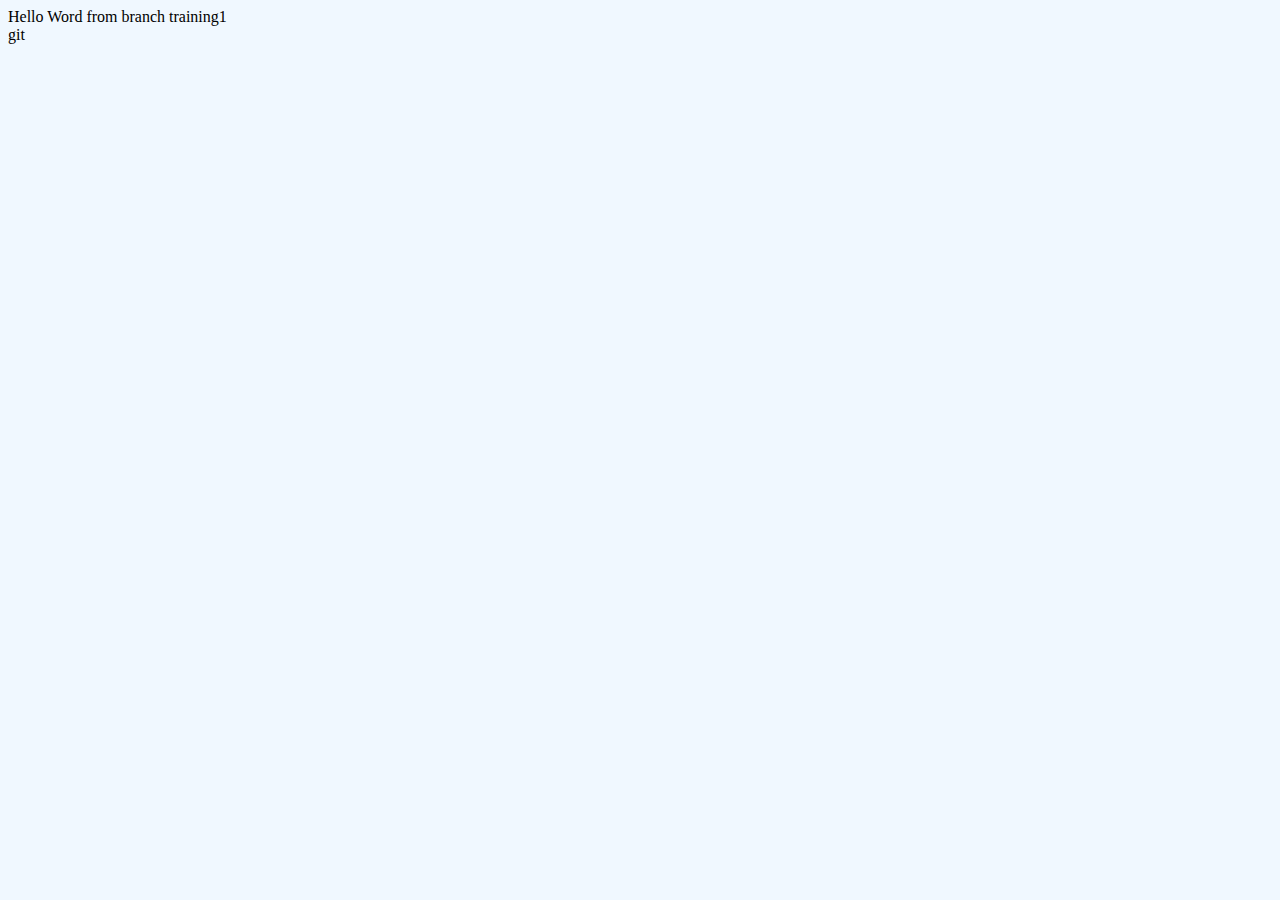
==== SK-TRAINING_Winter_2021/index.html @ 29eb68b0 "commit" ====
<!DOCTYPE html>
<html lang="en">
<head>
    <meta charset="UTF-8">
    <meta name="viewport" content="width=device-width, initial-scale=1.0">
    <title>Document</title>
    <link rel="stylesheet" href="css/style.css">
</head>
<body>
    <div>
        Hello Word from branch training1
    
    </div>
</body>
</html> 
git
---- SK-TRAINING_Winter_2021/css/style.css ----
* {
  background: aliceblue;
}
div{
    color:black;
}
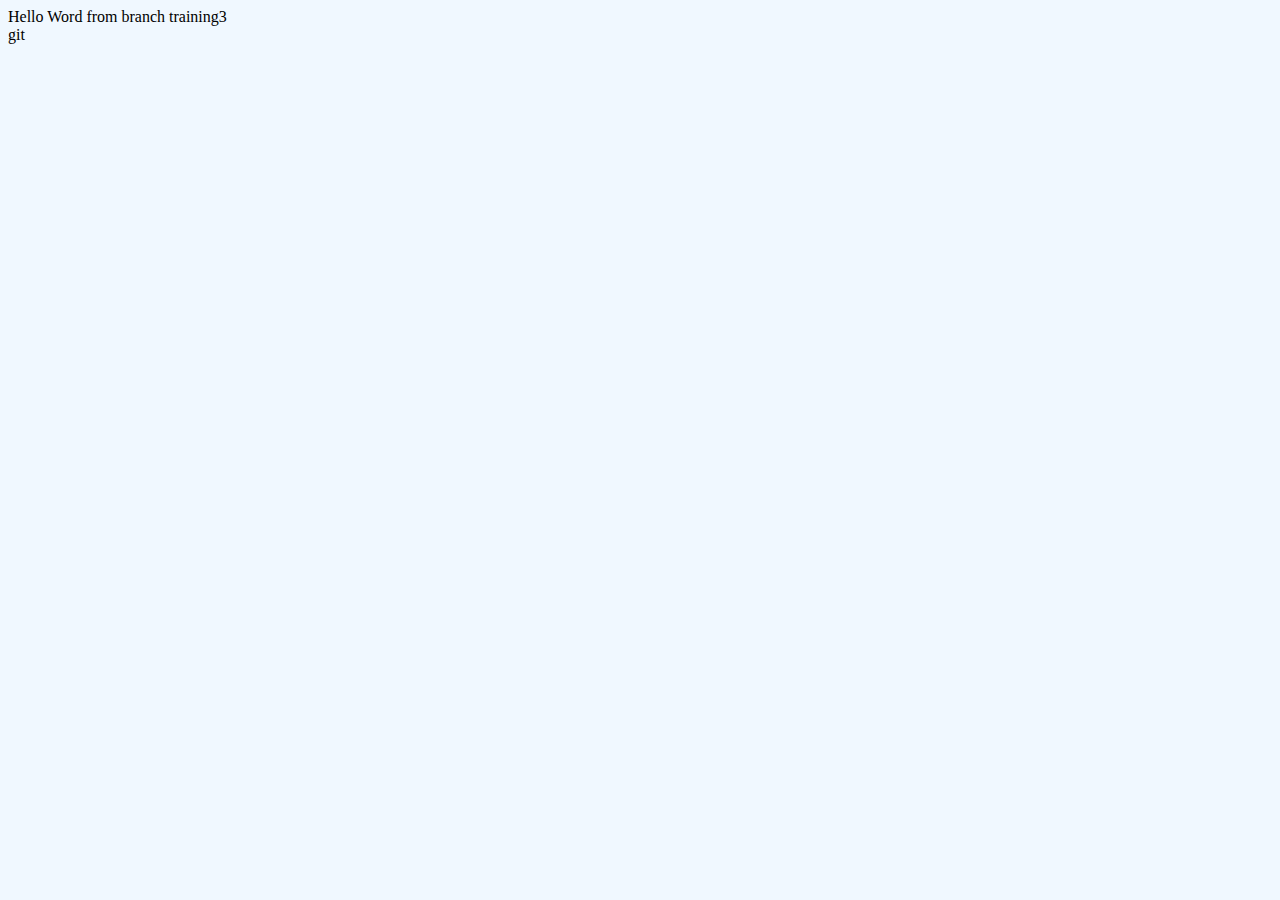
==== commit 24eacb68: "gitignore file" ====
--- a/SK-TRAINING_Winter_2021/index.html
+++ b/SK-TRAINING_Winter_2021/index.html
@@ -8,7 +8,7 @@
 </head>
 <body>
     <div>
-        Hello Word from branch training1
+        Hello Word from branch training3
     
     </div>
 </body>
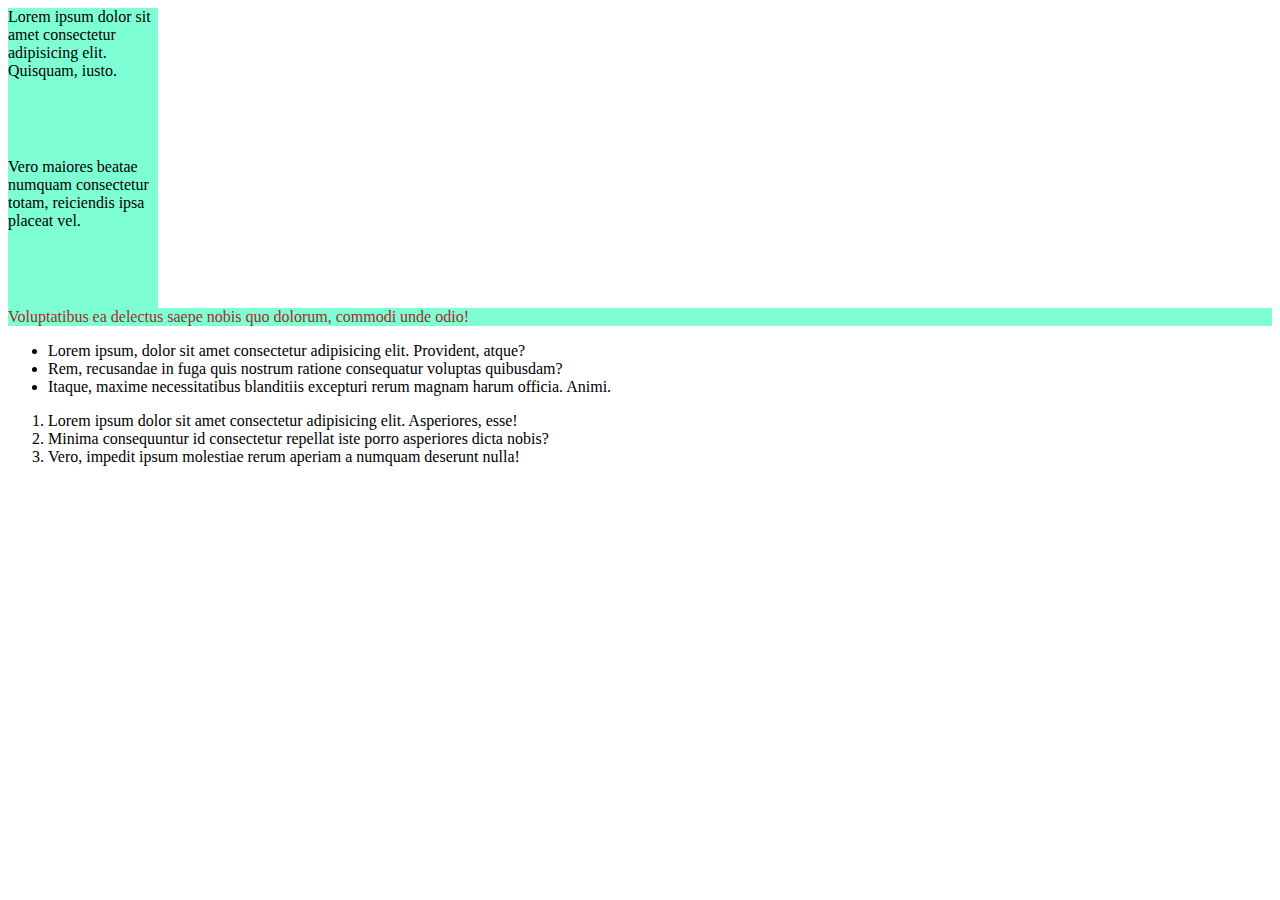
==== commit e4469016: "added training3" ====
--- a/SK-TRAINING_Winter_2021/index.html
+++ b/SK-TRAINING_Winter_2021/index.html
@@ -7,10 +7,18 @@
     <link rel="stylesheet" href="css/style.css">
 </head>
 <body>
-    <div>
-        Hello Word from branch training3
-    
-    </div>
+    <div class="box">Lorem ipsum dolor sit amet consectetur adipisicing elit. Quisquam, iusto.</div>
+    <div class="box">Vero maiores beatae numquam consectetur totam, reiciendis ipsa placeat vel.</div>
+    <div id="item">Voluptatibus ea delectus saepe nobis quo dolorum, commodi unde odio!</div>
+    <ul>
+        <li>Lorem ipsum, dolor sit amet consectetur adipisicing elit. Provident, atque?</li>
+        <li>Rem, recusandae in fuga quis nostrum ratione consequatur voluptas quibusdam?</li>
+        <li>Itaque, maxime necessitatibus blanditiis excepturi rerum magnam harum officia. Animi.</li>
+    </ul>
+    <ol>
+        <li>Lorem ipsum dolor sit amet consectetur adipisicing elit. Asperiores, esse!</li>
+        <li>Minima consequuntur id consectetur repellat iste porro asperiores dicta nobis?</li>
+        <li>Vero, impedit ipsum molestiae rerum aperiam a numquam deserunt nulla!</li>
+    </ol>
 </body>
 </html> 
-git --- a/SK-TRAINING_Winter_2021/css/style.css
+++ b/SK-TRAINING_Winter_2021/css/style.css
@@ -1,6 +1,23 @@
-* {
-  background: aliceblue;
+div {
+  background: aquamarine;
+  font-family: Georgia, "Times New Roman", Times, serif;
 }
-div{
-    color:black;
+div:hover {
+  background: red;
+  cursor: pointer;
 }
+.box {
+  width: 150px;
+  height: 150px;
+}
+#item,
+p {
+  color: brown;
+}
+div p {
+  background-color: yellow;
+  color: blue;
+}
+span {
+  background-color: red;
+}
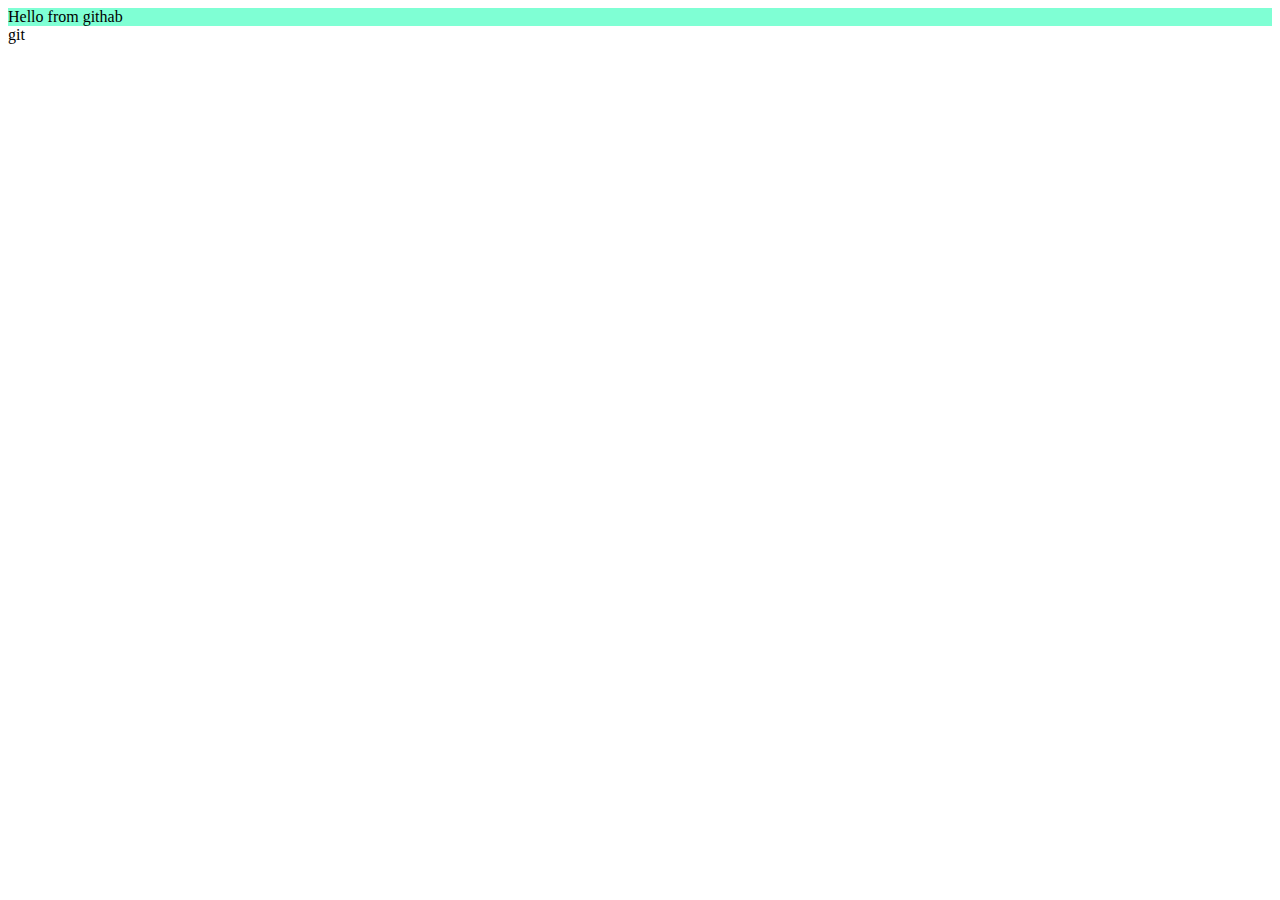
==== commit 2bfd3b07: "first commit in training 4" ====
--- a/SK-TRAINING_Winter_2021/index.html
+++ b/SK-TRAINING_Winter_2021/index.html
@@ -7,18 +7,11 @@
     <link rel="stylesheet" href="css/style.css">
 </head>
 <body>
-    <div class="box">Lorem ipsum dolor sit amet consectetur adipisicing elit. Quisquam, iusto.</div>
-    <div class="box">Vero maiores beatae numquam consectetur totam, reiciendis ipsa placeat vel.</div>
-    <div id="item">Voluptatibus ea delectus saepe nobis quo dolorum, commodi unde odio!</div>
-    <ul>
-        <li>Lorem ipsum, dolor sit amet consectetur adipisicing elit. Provident, atque?</li>
-        <li>Rem, recusandae in fuga quis nostrum ratione consequatur voluptas quibusdam?</li>
-        <li>Itaque, maxime necessitatibus blanditiis excepturi rerum magnam harum officia. Animi.</li>
-    </ul>
-    <ol>
-        <li>Lorem ipsum dolor sit amet consectetur adipisicing elit. Asperiores, esse!</li>
-        <li>Minima consequuntur id consectetur repellat iste porro asperiores dicta nobis?</li>
-        <li>Vero, impedit ipsum molestiae rerum aperiam a numquam deserunt nulla!</li>
-    </ol>
+    <div>
+        Hello from githab
+        
+    
+    </div>
 </body>
 </html> 
+git 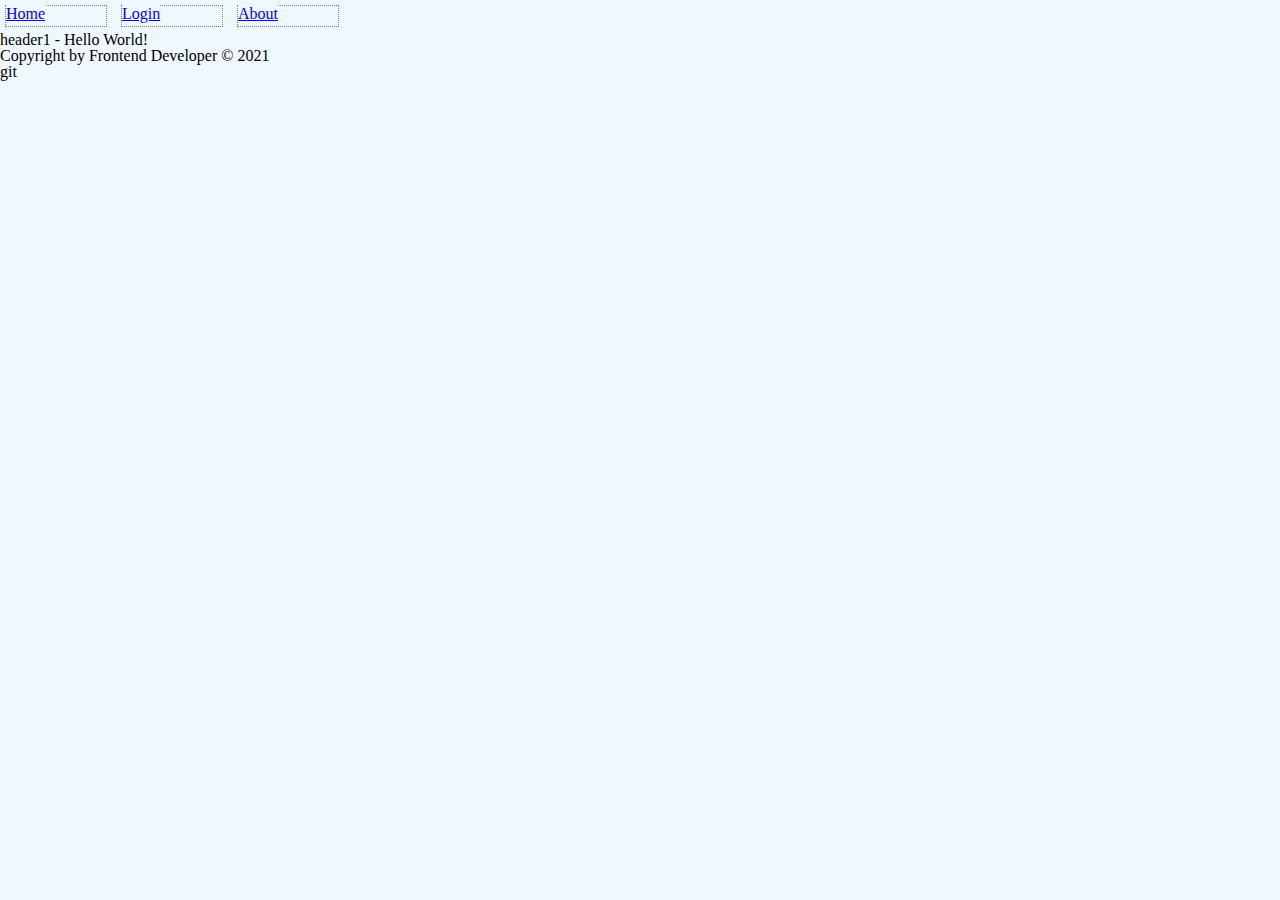
==== commit 8f3eccea: "training4" ====
--- a/SK-TRAINING_Winter_2021/index.html
+++ b/SK-TRAINING_Winter_2021/index.html
@@ -4,14 +4,34 @@
     <meta charset="UTF-8">
     <meta name="viewport" content="width=device-width, initial-scale=1.0">
     <title>Document</title>
+    <link rel="stylesheet" href="css/reset.css">
     <link rel="stylesheet" href="css/style.css">
 </head>
 <body>
-    <div>
-        Hello from githab
-        
-    
-    </div>
+    <header>
+        <nav>
+            <ul>
+                <li><a href="#">Home</a></li>
+                <li><a href="#">Login</a></li>
+                <li><a href="#">About</a></li>
+            </ul>
+        </nav>
+    </header>
+    <main>
+        <article>
+            <section>
+                <header><h1>header1</h1> </header>
+                <footer></footer>
+            </section>
+            <section>
+                <header></header>
+                <footer></footer>
+            </section>
+        </article>
+    </main>
+    <footer>
+        Copyright by Frontend Developer &copy; 2021
+    </footer>
 </body>
 </html> 
 git --- a/SK-TRAINING_Winter_2021/css/style.css
+++ b/SK-TRAINING_Winter_2021/css/style.css
@@ -1,23 +1,19 @@
+* {
+  background: aliceblue;
+}
 div {
-  background: aquamarine;
-  font-family: Georgia, "Times New Roman", Times, serif;
+  color: black;
 }
-div:hover {
-  background: red;
-  cursor: pointer;
+h1::after {
+  content: " - Hello World!";
 }
-.box {
-  width: 150px;
-  height: 150px;
+nav ul {
+  list-style: none;
 }
-#item,
-p {
-  color: brown;
+nav ul li {
+  display: inline-block;
+  border: 1px dotted grey;
+  width: 100px;
+  height: 20px;
+  margin: 5px;
 }
-div p {
-  background-color: yellow;
-  color: blue;
-}
-span {
-  background-color: red;
-}
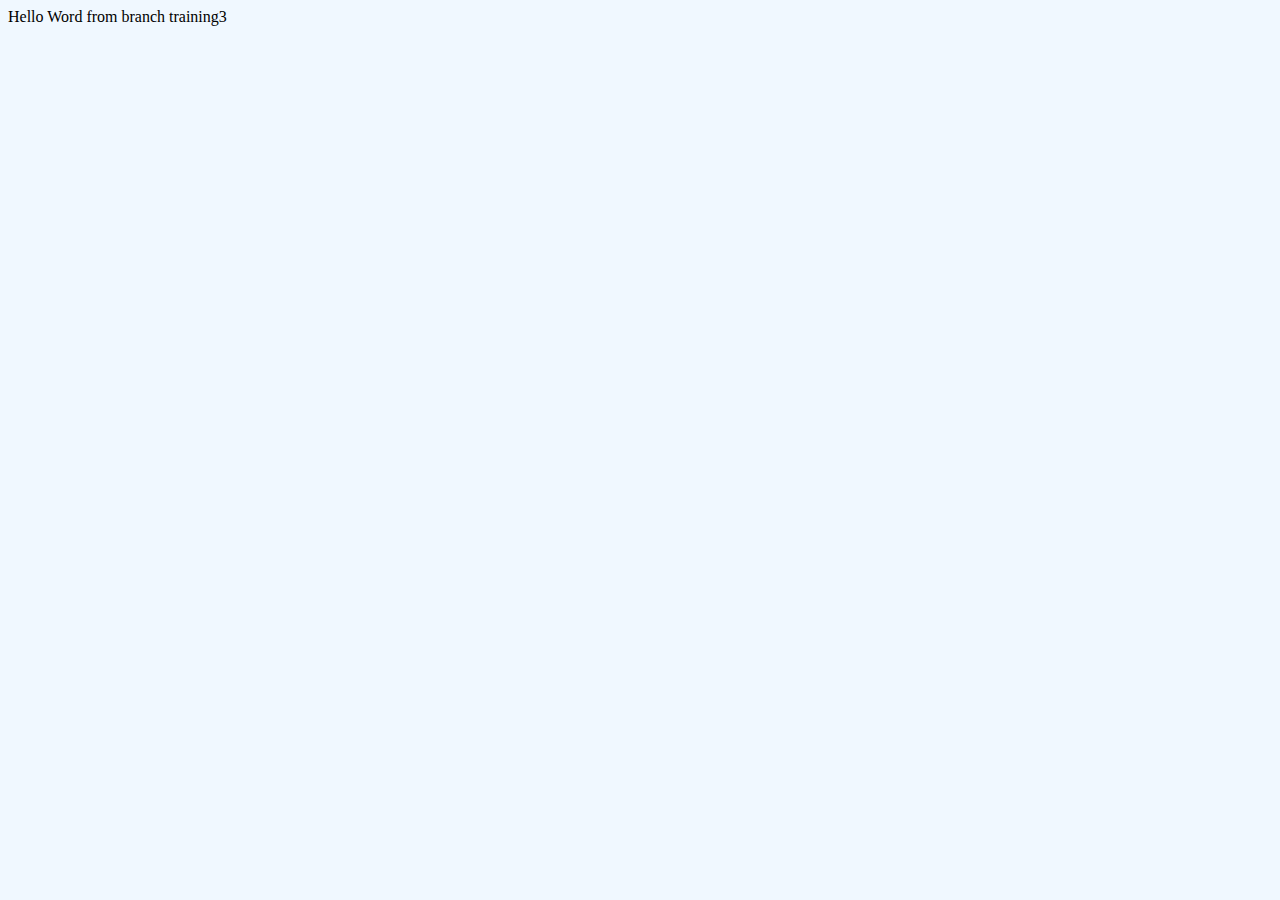
==== commit 596f4f75: "master" ====
--- a/SK-TRAINING_Winter_2021/index.html
+++ b/SK-TRAINING_Winter_2021/index.html
@@ -4,34 +4,12 @@
     <meta charset="UTF-8">
     <meta name="viewport" content="width=device-width, initial-scale=1.0">
     <title>Document</title>
-    <link rel="stylesheet" href="css/reset.css">
     <link rel="stylesheet" href="css/style.css">
 </head>
 <body>
-    <header>
-        <nav>
-            <ul>
-                <li><a href="#">Home</a></li>
-                <li><a href="#">Login</a></li>
-                <li><a href="#">About</a></li>
-            </ul>
-        </nav>
-    </header>
-    <main>
-        <article>
-            <section>
-                <header><h1>header1</h1> </header>
-                <footer></footer>
-            </section>
-            <section>
-                <header></header>
-                <footer></footer>
-            </section>
-        </article>
-    </main>
-    <footer>
-        Copyright by Frontend Developer &copy; 2021
-    </footer>
+    <div>
+        Hello Word from branch training3
+    
+    </div>
 </body>
 </html> 
-git 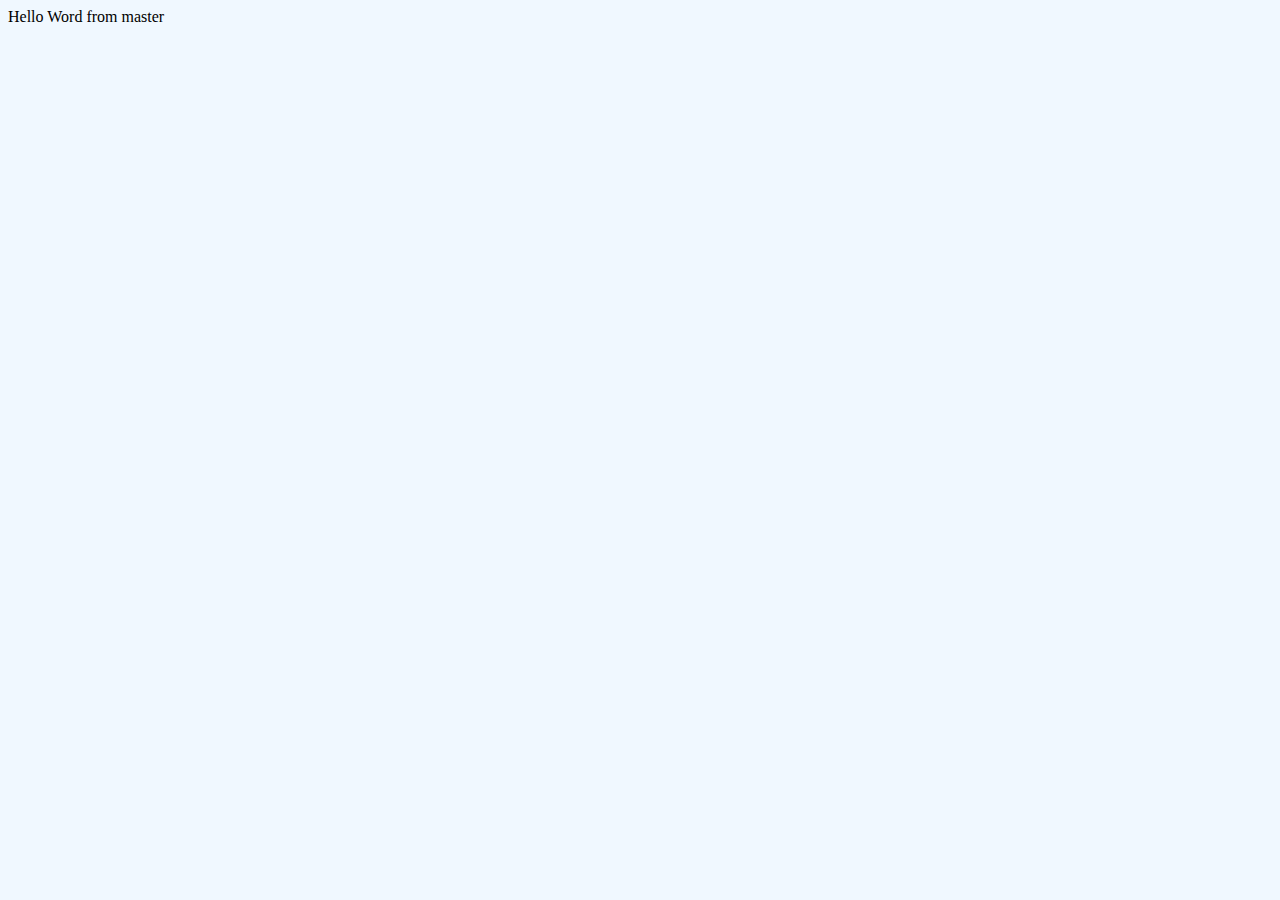
==== commit b6082e95: "master" ====
--- a/SK-TRAINING_Winter_2021/index.html
+++ b/SK-TRAINING_Winter_2021/index.html
@@ -8,7 +8,7 @@
 </head>
 <body>
     <div>
-        Hello Word from branch training3
+        Hello Word from master
     
     </div>
 </body>
